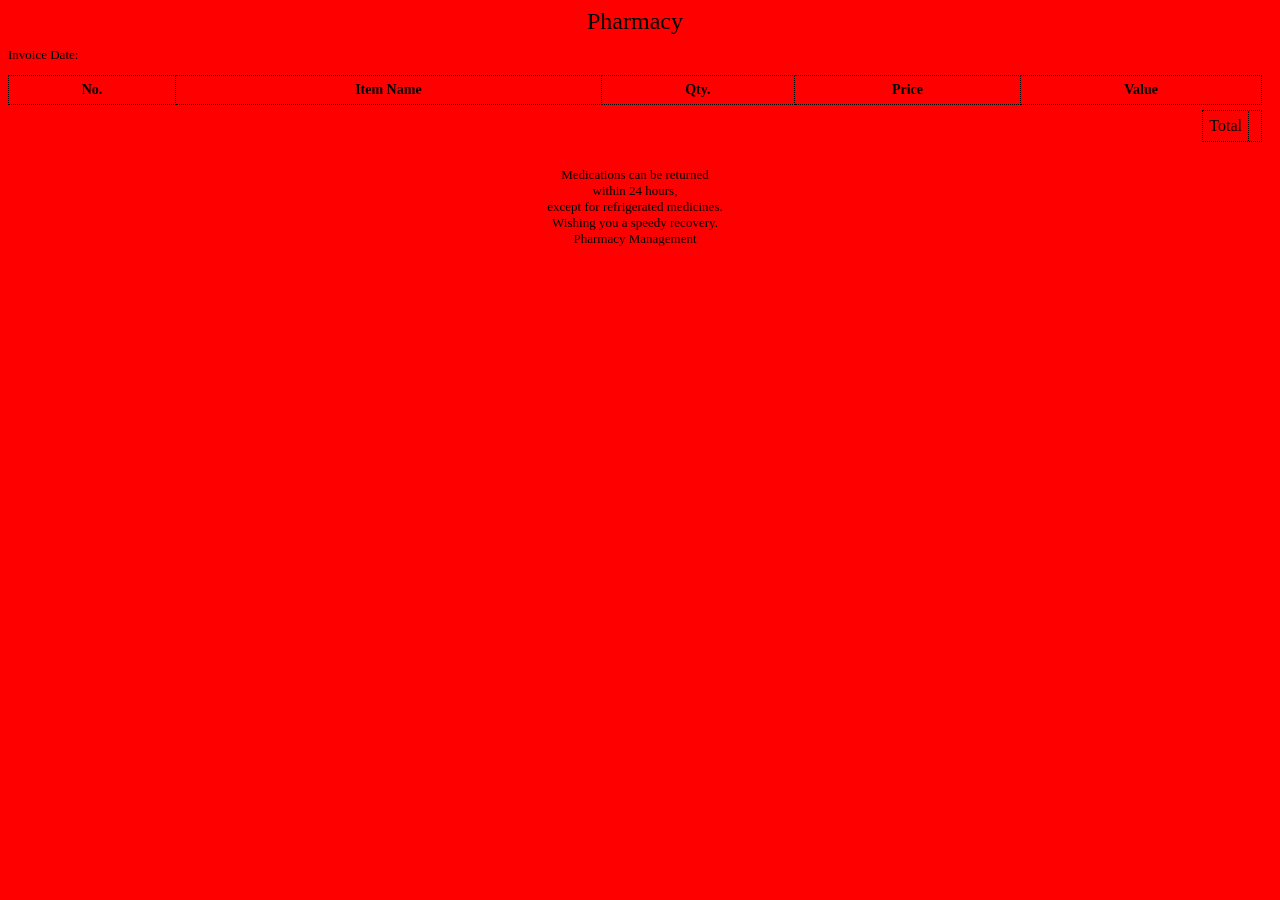
==== inovice-reciept.html @ 070d793c "fast-deploy" ====
<!doctype html>
<html lang="en">
  <head>
    <meta charset="UTF-8" />
    <meta name="viewport" content="width=device-width, initial-scale=1.0" />
    <!-- disable discovery by search engines -->
    <meta name="robots" content="noindex, nofollow" />
    <!-- =========================== -->
    <!-- disable browser naive cache -->
    <meta
      http-equiv="Cache-Control"
      content="no-cache, no-store, must-revalidate"
    />
    <meta http-equiv="Pragma" content="no-cache" />
    <meta http-equiv="Expires" content="0" />
    <!-- =========================== -->
    <title>Invoice Reciept</title>
    <link rel="stylesheet" href="css/fonts.css" />
    <style>
      html[lang="ar"],
      html[lang="ar"] * {
        font-family: "GeSsTwoComma", Helvetica, sans-serif;
      }
      @media print {
        @page {
          margin: 0; /* Removes default headers and footers */
          size: 72mm 210mm;
          padding: 0;
        }
        html,
        body {
          margin: 0;
          padding: 0;
          size: 72mm 210mm;
        }

        .print-frame body {
          -webkit-print-color-adjust: exact;
          print-color-adjust: exact; /* Adds missing background color */
        }
      }
      body {
        background-color: red;
        display: flex;
        flex-direction: column;
        justify-content: center;
        align-items: center;
        /* padding: 20px; */
        margin: 0;
        padding: 8px;
        margin-right: 10px;
        /* margin-left: 5px; */
        margin-bottom: 10px;
        /* send a feed command or cut command at the very end of your print job */
        padding-bottom: 40mm;
      }
      html[lang="ar"] {
        direction: rtl;
      }
      h1.title {
        font-family: BeyondWonderland !important;
        font-weight: normal;
        font-size: x-large !important;
        border: none;
        text-align: center;
        margin: 0;
        padding: 0;
        margin-bottom: 10px;
      }
      .header {
        margin-bottom: 10px;
        width: 100%;
        font-size: small;
        line-height: 1.5;
      }
      .header > strong::after {
        content: "Invoice Date: ";
        font-weight: normal !important;
      }
      html[lang="ar"] .header > strong::after {
        content: "التاريخ : ";
      }
      table {
        width: 100%;
        border-collapse: collapse;
        margin-bottom: 5px;
      }
      th,
      td {
        border: 1px dotted #000;
        padding: 6px 4px;
        text-align: left;
        font-size: 14px;
      }
      th {
        font-weight: bold;
      }
      th.idx::after {
        content: "No.";
      }
      html[lang="ar"] th.idx::after {
        content: "م";
      }
      th.name {
        width: max-content;
      }
      th.name::after {
        content: "Item Name";
      }
      html[lang="ar"] th.name::after {
        content: "اسم الصنف";
      }
      th.qty::after {
        content: "Qty.";
      }
      html[lang="ar"] th.qty::after {
        content: "الكمية";
      }
      th.price::after {
        content: "Price";
      }
      html[lang="ar"] th.price::after {
        content: "السعر";
      }
      th.value::after {
        content: "Value";
      }
      html[lang="ar"] th.value::after {
        content: "القيمة";
      }

      .total-container {
        display: flex;
        justify-content: flex-end;
        width: 100%;
        margin-bottom: 25px;
      }
      .total-box {
        border: 1px dotted #000;
        display: flex;
      }
      .total-label {
        flex: 1;
        padding: 6px;
        text-align: center;
        border-inline-end: 1px dotted #000;
        /* font-weight: bold; */
      }
      .total-label::after {
        content: "Total";
      }
      html[lang="ar"] .total-label::after {
        content: "إجمالي";
      }
      td:not(:nth-child(2)),
      th {
        text-align: center;
      }
      td:nth-child(2) {
        text-align: left;
      }
      html[lang="ar"] td:nth-child(2) {
        text-align: right;
      }
      .total-value {
        flex: 1;
        padding: 6px;
        text-align: right;
        /* font-weight: bold; */
        width: max-content;
      }
      .footer {
        text-align: center;
        font-size: small;
        height: max-content;
        /* line-height: 1.8; */
        display: block;
        clear: both;
        break-after: always; /* Modern standard */
        page-break-after: always; /* Legacy fallback */
      }
      .footer::after {
        content: "Medications can be returned\A within 24 hours,\A except for refrigerated medicines.\A Wishing you a speedy recovery.\A Pharmacy Management";
        white-space: pre;
      }
      html[lang="ar"] .footer::after {
        content: "الأدوية تسترد خلال 24 ساعة ماعدا أدوية الثلاجة\A مع تمنياتنا لكم بالشفاء العاجل\A إدارة الصيدلية";
        white-space: pre;
      }
    </style>
  </head>
  <body>
    <h1 class="title">Pharmacy</h1>
    <div class="header">
      <strong></strong
      ><span id="date"
        ><script>
          function setDate() {
            const now = new Date();

            const formatter = new Intl.DateTimeFormat(
              document.documentElement.lang + "-GB",
              {
                day: "2-digit",
                month: "2-digit",
                year: "numeric",
                hour: "2-digit",
                minute: "2-digit",
                second: "2-digit",
                hour12: true,
              },
            );

            const parts = formatter.formatToParts(now).reduce((acc, part) => {
              acc[part.type] = part.value;
              return acc;
            }, {});

            // Arrange the variables in YYYY/MM/DD order
            const ymdFormat = `${parts.year}/${parts.month}/${parts.day} ${parts.hour}:${parts.minute}:${parts.second} ${parts.dayPeriod.toUpperCase()}`;

            document.getElementById("date").innerHTML = ymdFormat;
          }
        </script></span
      >
    </div>

    <table>
      <thead>
        <tr>
          <th class="idx"></th>
          <th class="name"></th>
          <th class="qty"></th>
          <th class="price"></th>
          <th class="value"></th>
        </tr>
      </thead>
      <tbody></tbody>
    </table>

    <div class="total-container">
      <div class="total-box">
        <div class="total-label"></div>
        <div class="total-value" id="total-value"></div>
      </div>
    </div>

    <div class="footer"></div>
    <script>
      window.printInovice = async ({ items, total }) => {
        let tbody = document.querySelector("tbody");
        tbody.innerHTML = items
          .map((item, idx) => {
            return `
            <tr>
              <td class="idx">${idx + 1}</td>
              <td class="name">${item.name}</td>
              <td class="qty">${item.quantity}</td>
              <td class="price">${item.price}</td>
              <td class="value">${item.value}</td>
            </tr>
          `;
          })
          .join("");

        document.getElementById("total-value").innerHTML = total;
        setDate();
        await document.fonts.ready; // wait for fonts to load
        window.print();
      };
    </script>
  </body>
</html>
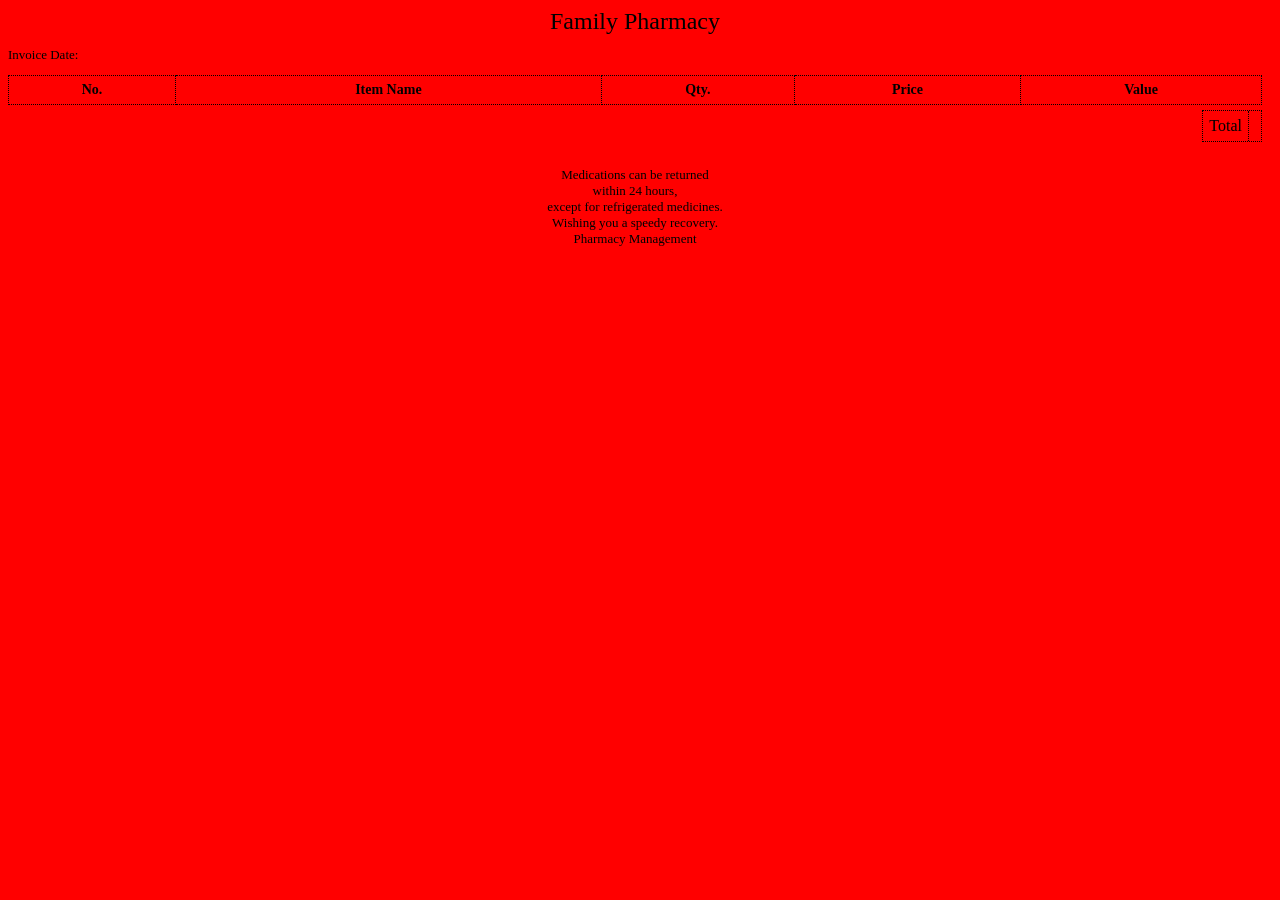
==== commit ad40b5d5: "fast-deploy" ====
--- a/inovice-reciept.html
+++ b/inovice-reciept.html
@@ -190,7 +190,7 @@
     </style>
   </head>
   <body>
-    <h1 class="title">Pharmacy</h1>
+    <h1 class="title">Family Pharmacy</h1>
     <div class="header">
       <strong></strong
       ><span id="date"
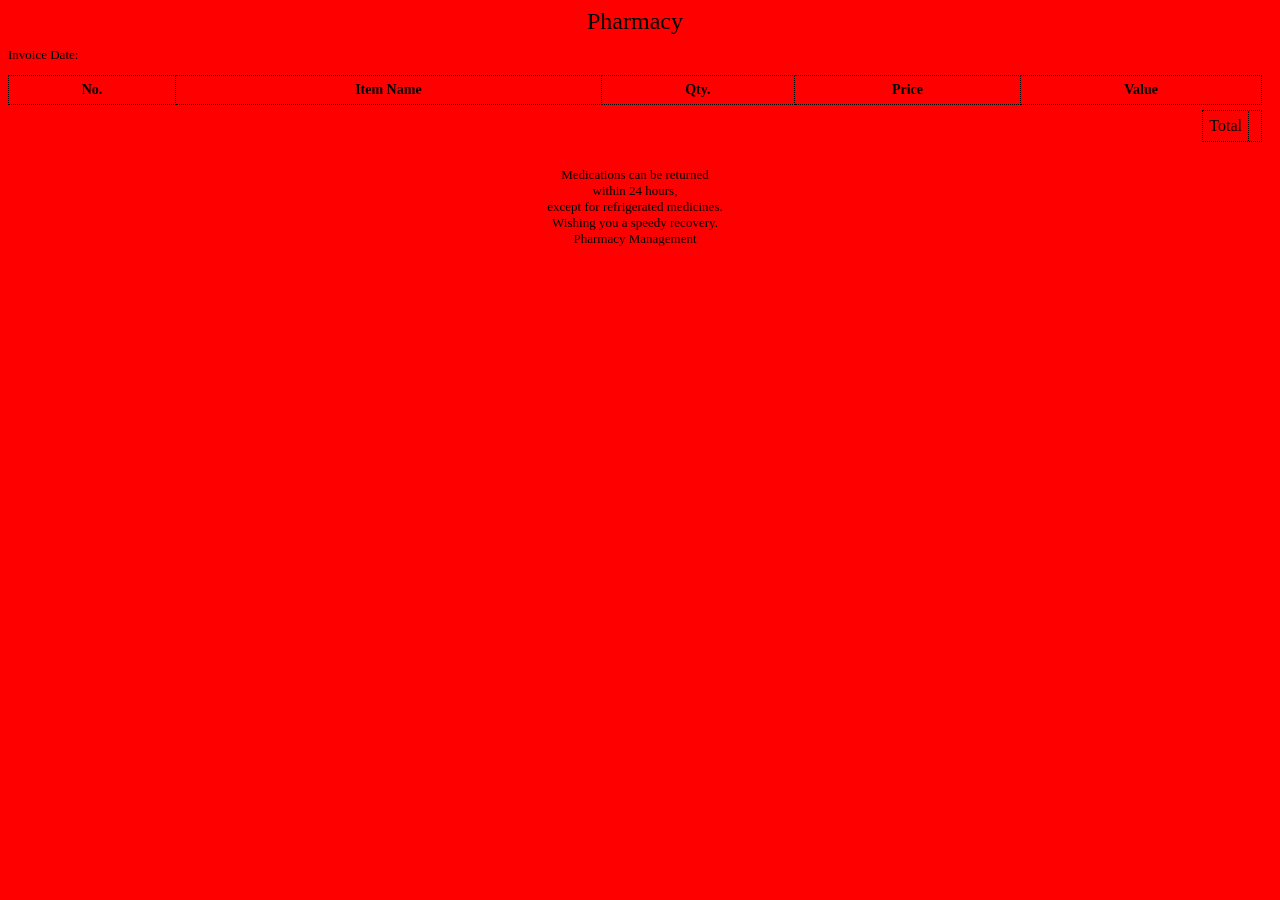
==== commit e3d7d702: "fast-deploy" ====
--- a/inovice-reciept.html
+++ b/inovice-reciept.html
@@ -190,7 +190,7 @@
     </style>
   </head>
   <body>
-    <h1 class="title">Family Pharmacy</h1>
+    <h1 class="title">Pharmacy</h1>
     <div class="header">
       <strong></strong
       ><span id="date"
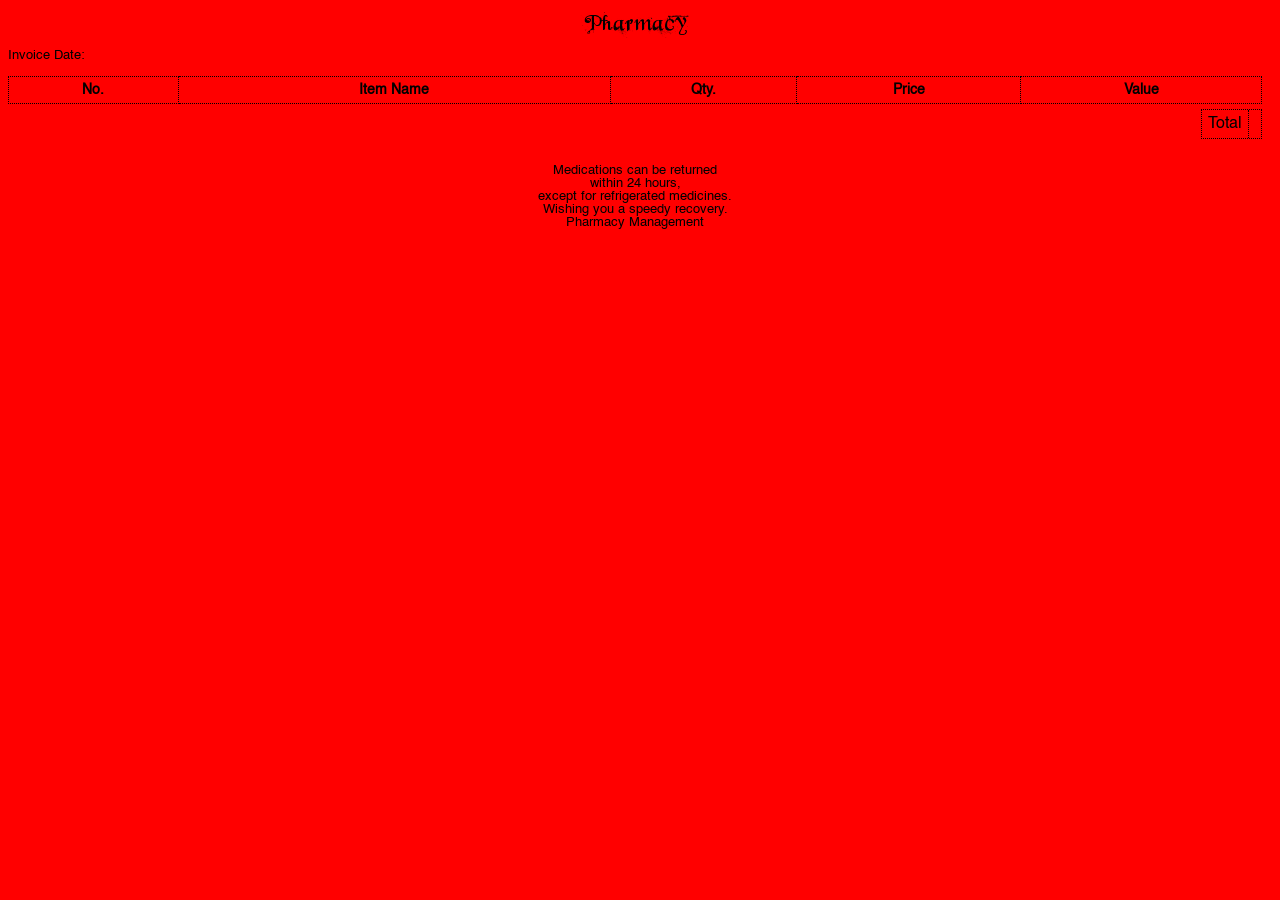
==== commit b4c68b5c: "fast-deploy" ====
--- a/inovice-reciept.html
+++ b/inovice-reciept.html
@@ -51,8 +51,6 @@
         margin-right: 10px;
         /* margin-left: 5px; */
         margin-bottom: 10px;
-        /* send a feed command or cut command at the very end of your print job */
-        padding-bottom: 40mm;
       }
       html[lang="ar"] {
         direction: rtl;
--- a/css/fonts.css
+++ b/css/fonts.css
@@ -0,0 +1,29 @@
+@font-face {
+  font-family: "BeyondWonderland";
+  src: url(../asset/fonts/Beyond-Wonderland.ttf);
+}
+
+@font-face {
+  font-family: "GeSsTwo";
+  src: url(../asset/fonts/GE.SS.Two.Medium.ttf);
+  unicode-range: U+30-39;
+}
+
+@font-face {
+  font-family: "GeSsTwoComma";
+  src: url(../asset/fonts/GE.SS.Two.Medium.ttf);
+  unicode-range: U+2E-39;
+}
+
+@font-face {
+  font-family: "Helvetica";
+  font-style: normal;
+  font-weight: normal;
+  src:
+    local("Helvetica"),
+    url("../asset/fonts/Helvetica.woff") format("woff");
+}
+
+* {
+  font-family: "Helvetica";
+}
